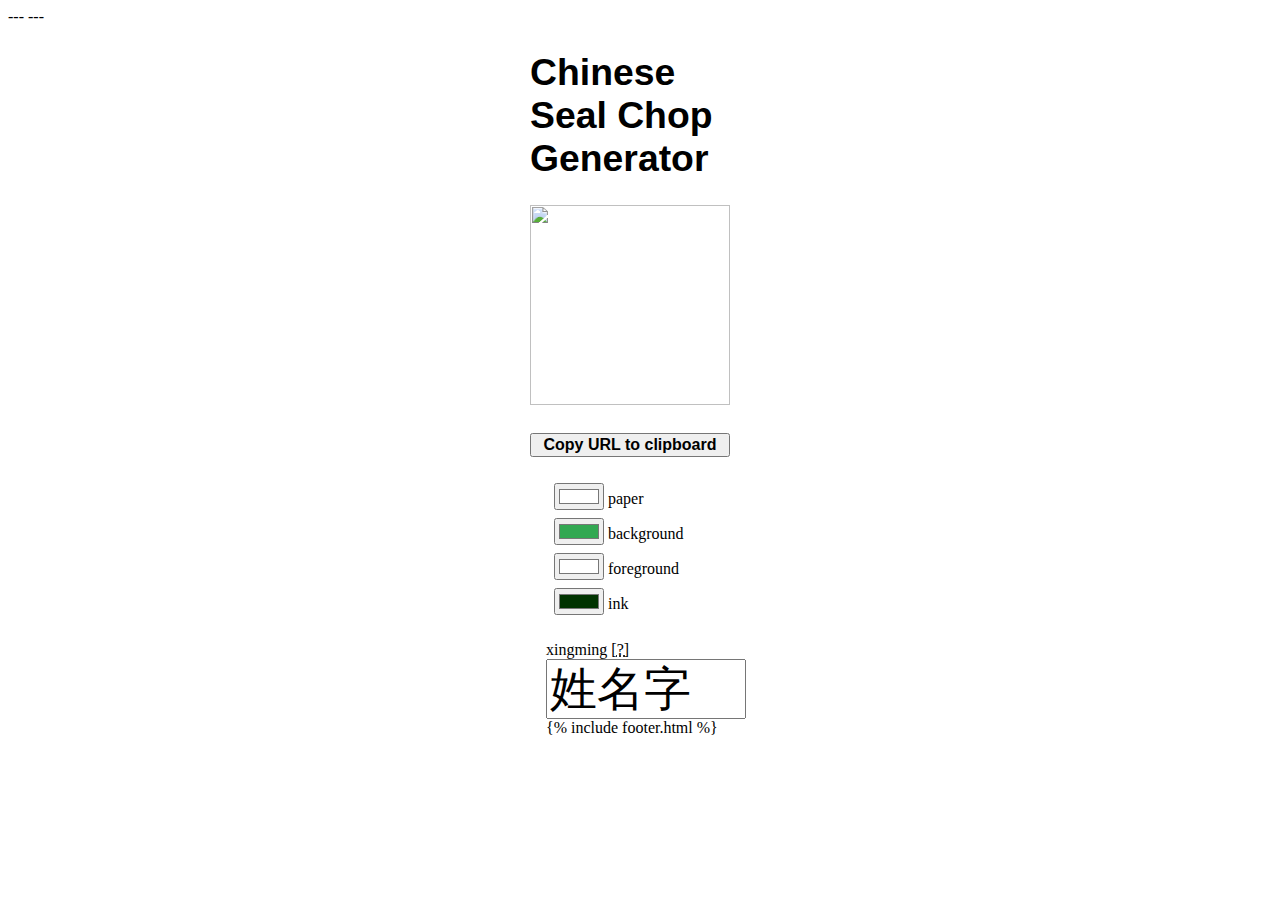
==== index.html @ 10dbe3c4 "Update index.html" ====
---
---
<!DOCTYPE html>
<html lang="en">
<head>
  <meta charset="utf-8">
  <link rel="canonical" href="https://chinese.sealchop.com">  
  <link rel="stylesheet" href="chop.css">
  <meta name="viewport" content="width=device-width, initial-scale=1"> 
  <link rel="shortcut icon" type="image/x-icon" href="favicon.ico">
  <link rel="icon" type="image/x-icon" href="favicon.ico">
  <title>Chinese Seal Chop Generator Korean Seal Chop Generator</title>
  <script src="https://apis.google.com/js/platform.js" async defer>
    {parsetags: 'explicit'}
  </script>  
  </head>
<body>

<center>
<div id="wrap">

<h1>Chinese Seal Chop Generator</h1>
<img id="chop" width="200" height="200" src="https://png.sealchop.com/?">

<br/>
<br/>
  
<button id="copybtn">Copy URL to clipboard</button>

<br/>
<br/>
  
<div id="container">
  <div id="drv" class="g-savetodrive"
     data-src="https://png.sealchop.com/"
     data-filename="sealchop.png"
     data-sitename="pffy-sealchop">
  <div>
</div>

<div>
<input id="p" value="#FFFFFF" class="qq" type="color" name="p" />
<label for="p">paper</label>
</div>

<div>
<input id="b" value="#32A852" class="qq" type="color" name="b" />
<label for="b">background</label>
</div>

<div>
<input id="f" value="#FFFFFF" class="qq" type="color" name="f" />
<label for="f">foreground</label>
</div>

<div>
<input id="i" value="#003300" class="qq" type="color" name="i" />
<label for="i">ink</label>
</div>

<br/>

<label for="xm">xingming <abbr title="Personal name, but you can use other Chinese or Korean characters, too. ^^">[?]</abbr></label>
<br/>
<input id="xm" value="姓名字" type="text" name="x" />

{% include footer.html %}

</div>
</center>

<script src="https://apis.google.com/js/platform.js" async defer>
  {parsetags: 'explicit'}
</script>    
<script async defer language="javascript" src="jquery-3.6.0.min.js"></script>  
<script async defer language="javascript" src="chop.js"></script>

</body>
</html>
---- chop.css ----
/*
name  	: chop.css
git 	: https://github.com/pffy/sealchop-generator
*/

body {
	background-color: white;
	color: black;
}

div {
	margin: 8px;
}

h1 {
	font-size: 28pt;
	font-family: arial;
}

#chop {
	width: 200px;
}

#copybtn {
	font-weight: bold;
	width: 200px;
	font-size: 12pt;
	margin:0px;
	margin-top: 10px;
}

#wrap {
	text-align: left;
	width: 220px;
}

#xm {
	font-size: 35pt;
	width: 200px;
}
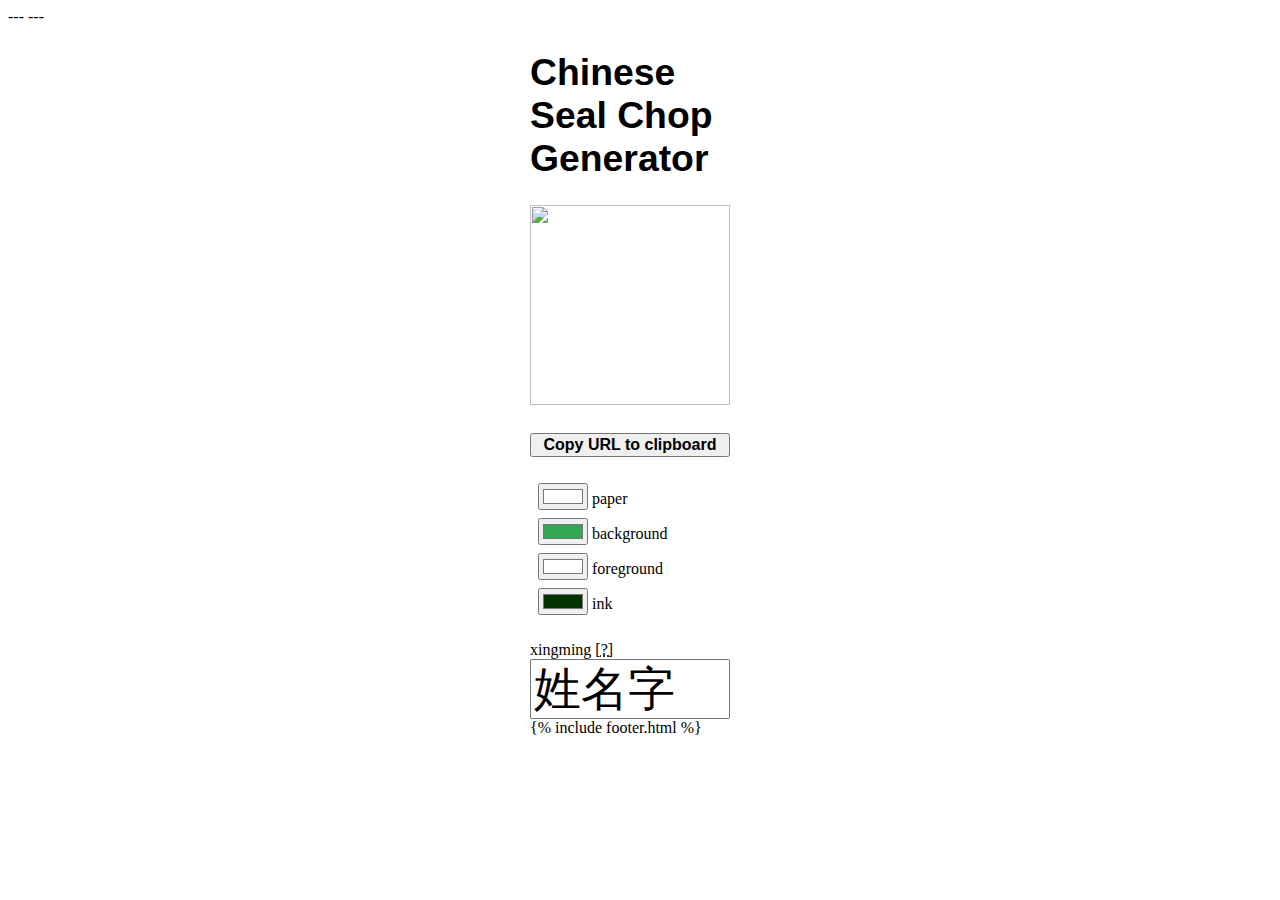
==== commit 4aea5986: "Update index.html" ====
--- a/index.html
+++ b/index.html
@@ -10,9 +10,6 @@
   <link rel="shortcut icon" type="image/x-icon" href="favicon.ico">
   <link rel="icon" type="image/x-icon" href="favicon.ico">
   <title>Chinese Seal Chop Generator Korean Seal Chop Generator</title>
-  <script src="https://apis.google.com/js/platform.js" async defer>
-    {parsetags: 'explicit'}
-  </script>  
   </head>
 <body>
 
@@ -35,7 +32,7 @@
      data-src="https://png.sealchop.com/"
      data-filename="sealchop.png"
      data-sitename="pffy-sealchop">
-  <div>
+  </div>
 </div>
 
 <div>
@@ -69,10 +66,10 @@
 </div>
 </center>
 
+<script async defer language="javascript" src="jquery-3.6.0.min.js"></script>  
 <script src="https://apis.google.com/js/platform.js" async defer>
   {parsetags: 'explicit'}
-</script>    
-<script async defer language="javascript" src="jquery-3.6.0.min.js"></script>  
+</script>  
 <script async defer language="javascript" src="chop.js"></script>
 
 </body>
